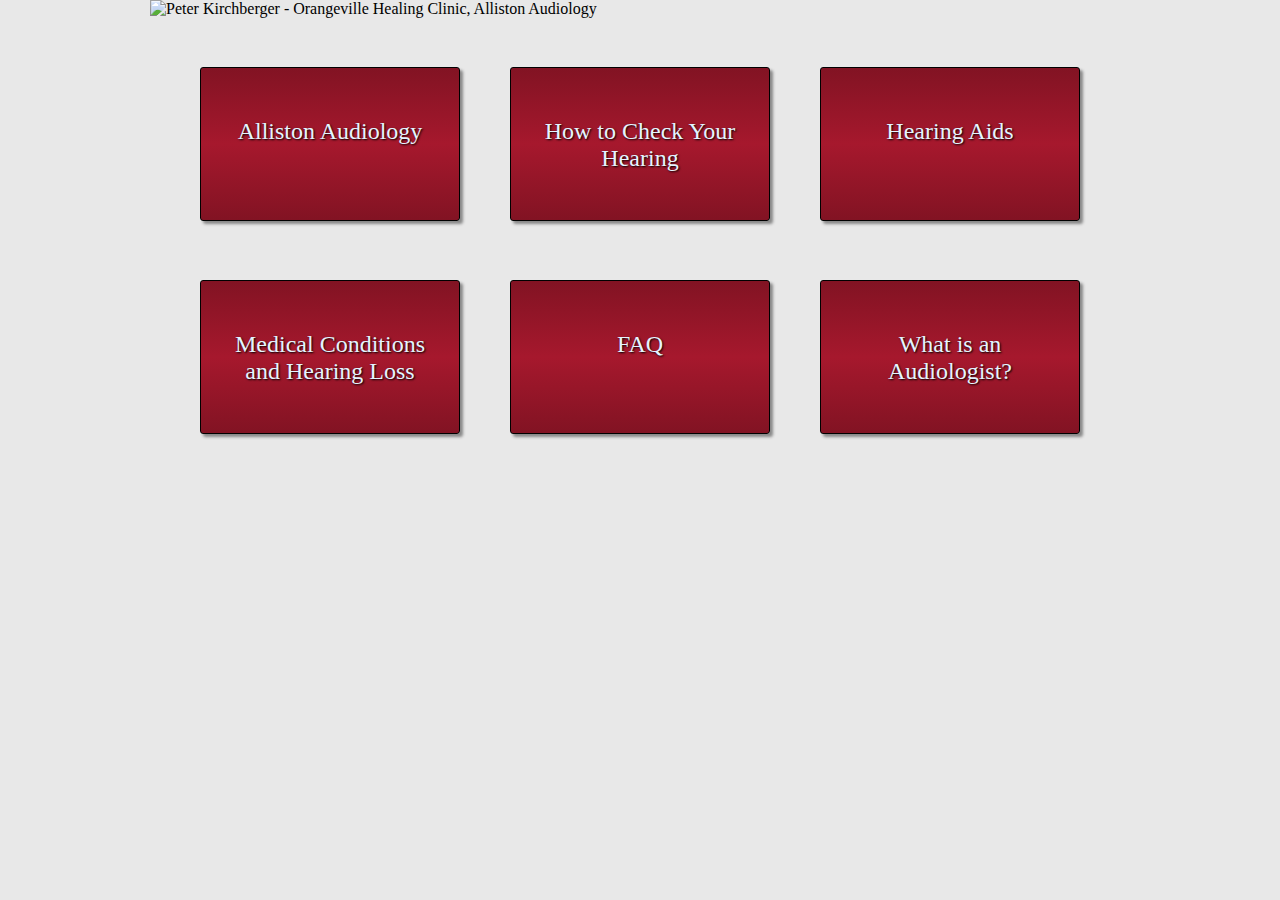
==== allistonaudiology/index.html @ 2a3fdb59 "Add files via upload" ====
<!DOCTYPE html>
<html>
<head>
  <title>Welcome to Alliston Audiology</title>
 <link href="https://fonts.googleapis.com/css?family=Roboto:300" rel="stylesheet">
 <link href="style.css" rel="stylesheet"/>
 <meta name="viewport" content="width=device-width, initial-scale=1.0, maximum-scale=1.0">
 <meta content="telephone=no" name="format-detection">
</head>
<body>
  <div class="header">
     <img src="images/peter-kirchberger-logo.png" width="980" height="165" alt="Peter Kirchberger - Orangeville Healing Clinic, Alliston Audiology">
 </div>
  <div class="ipadnav">
  <ul>
   <li><a href="allistonaud.html">Alliston Audiology</a></li>
   <li><a href="checkhearing.html">How to Check Your Hearing</a></li>
   <li><a href="hearingaids.html">Hearing Aids</a></li>
   <li><a href="medical.html">Medical Conditions and Hearing Loss</a></li>
   <li><a href="faq.html">FAQ</a></li>
   <li><a href="audiologist.html">What is an Audiologist?</a></li>
  </ul>
 </div>
</body>
</html>
---- allistonaudiology/style.css ----
*{
    margin: 0;
    padding: 0;
}

.header, .ipadnav, ul{
    margin: 0 auto;
}

body{
    background: #E8E8E8 url(http://www.hearingclinic.ca/images/body-bg.jpg) no-repeat scroll;
    background-position: center top;
    font-size: 100%;
}

.header{
    width: 980px;
    background-color: transparent;
    border-bottom: none;
}

blockquote {
    color: rgb(125,125,125);
    background-color: rgb(245,245,245);
    box-shadow: 5px 5px 0 rgb(230,230,230);
    margin: 36px auto 40px;
    padding: 16px;
    font: italic 23px 'Roboto',sans-serif;
    text-align:  center;
    border: 1px solid rgba(150,150,150,0.2);
    line-height: 200%;
    width: 85%;
}

footer{
    padding: 10px;
    margin: 0 -30px;
    background-color: rgb(220,220,220);
    background: linear-gradient(to bottom right,rgba(220,220,220,0.1),rgba(220,220,220,0.5));
    border-bottom: 4px solid rgba(150,150,150,0.5);
}

article {
    width: 750px;
    padding: 20px 30px 0px 30px;
    margin: 0px auto 20px;
    overflow: auto;
    background-color:rgb(255,255,255);
    border: 1px solid rgba(150,150,150,0.5);
}

p, dd{
    color: #666;
    margin: 0px 10px 25px;
    font: 24px 'Roboto',sans-serif;
    line-height: 170%;
}

h1{
    display: block;
    font: normal 40px Georgia, "Times New Roman", Times, serif;
    text-shadow: 1px 1px 1px #CCC;
    color: #821323;
    letter-spacing: -0.05em;
    line-height: 100%;
    margin: 10px 0 5px;
}

h2, dt{
    display: block;
    font: bold 26px Arial, Helvetica, sans-serif;
    color: #27718F;
    text-transform: uppercase;
    letter-spacing: -0.05em;
    margin: 20px 0 30px;
}

#img_right {
    border: 1px solid #CCC;
    padding: 10px;
    margin: 0 10px 0 40px;
    float: right;
}

.divider {
    width: 700px;
    height: 43px;
    background: url(http://www.hearingclinic.ca/images/separator.jpg);
    margin: 10px auto 15px;
    color: rgba(0,0,0,0);
    display: block;
}

.address{
    width: 281px;
    display: inline-block;
    margin: 0 -4px;
    color: #444;
    font: 19px 'Roboto',sans-serif;
    line-height: 108%;
    padding: 10px 60px;
}

.ipadnav{
    width: 980px;
    padding: 20px 0px 50px 0px;
    overflow: auto;
    border: none;
}

.ipadnav ul {
    list-style: none;
    overflow: auto;
    border: none;
}

.ipadnav a, .back a{
    background-color: rgb(130,19,35);
    background: linear-gradient(rgb(130,19,35),rgb(166,24,45),rgb(130,19,35));
    font: 24px Georgia, "Times New Roman", Times, serif;
    color: #E5F4FF;
    border: 1px solid black;
    border-radius: 3px;
    text-decoration: none;
    text-align: center;
    text-shadow: 1px 1px 2px #000;
}

.ipadnav a {
    width: 216px;
    height: 72px;
    margin: 29px 0px 30px 50px;
    padding: 50px 21px 30px;
    float: left;
    box-shadow: 3px 3px 3px #888888;
}

.back a{
    display: block;
    width: 750px;
    margin: 20px auto;
    padding: 10px 30px;
}
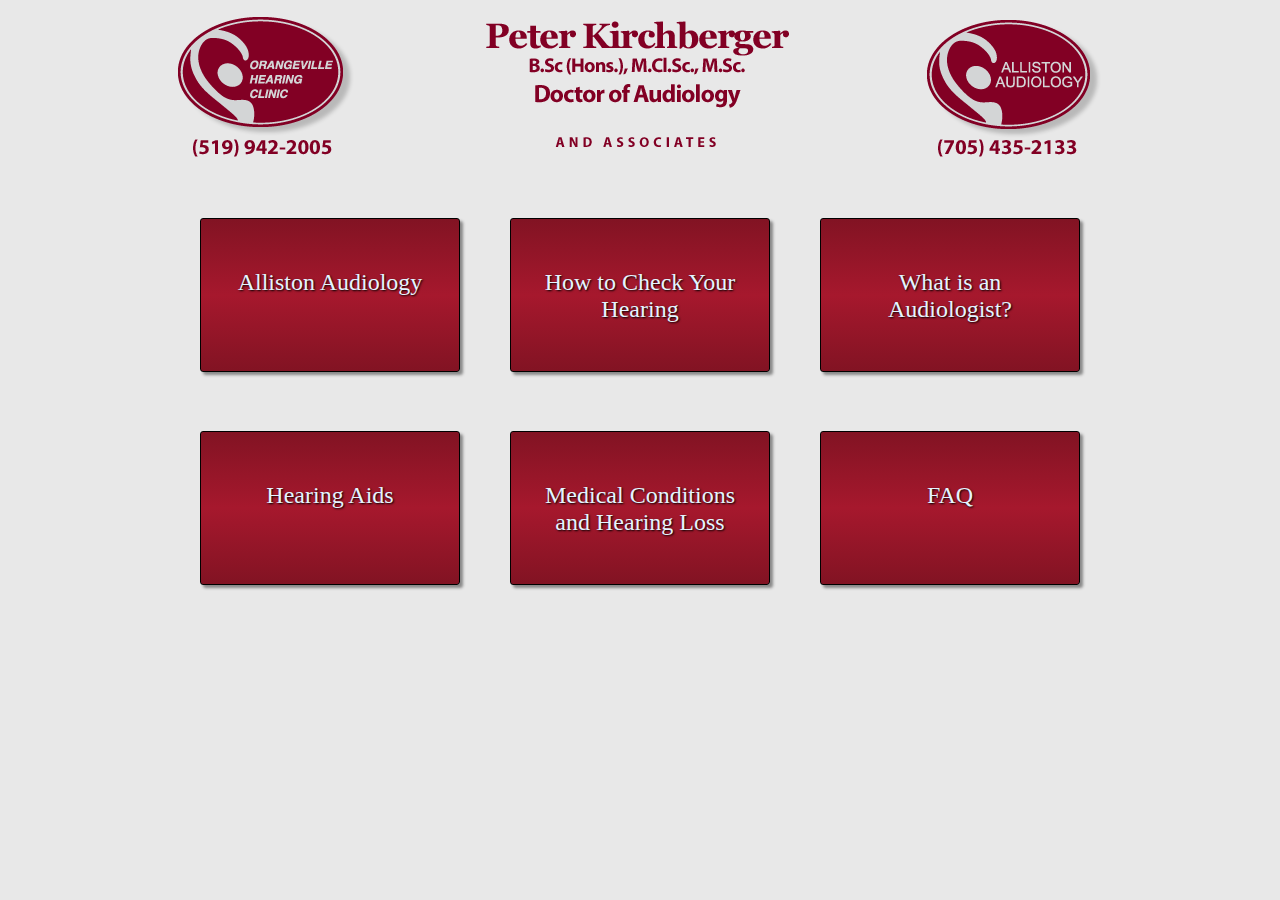
==== commit 0d432480: "Add files via upload" ====
--- a/allistonaudiology/index.html
+++ b/allistonaudiology/index.html
@@ -15,10 +15,10 @@
   <ul>
    <li><a href="allistonaud.html">Alliston Audiology</a></li>
    <li><a href="checkhearing.html">How to Check Your Hearing</a></li>
+   <li><a href="audiologist.html">What is an Audiologist?</a></li>
    <li><a href="hearingaids.html">Hearing Aids</a></li>
    <li><a href="medical.html">Medical Conditions and Hearing Loss</a></li>
    <li><a href="faq.html">FAQ</a></li>
-   <li><a href="audiologist.html">What is an Audiologist?</a></li>
   </ul>
  </div>
 </body>
--- a/allistonaudiology/style.css
+++ b/allistonaudiology/style.css
@@ -36,7 +36,7 @@
     padding: 10px;
     margin: 0 -30px;
     background-color: rgb(220,220,220);
-    background: linear-gradient(to bottom right,rgba(220,220,220,0.1),rgba(220,220,220,0.5));
+    background: linear-gradient(to bottom right,rgba(220,220,220,0.2),rgba(220,220,220,0.7));
     border-bottom: 4px solid rgba(150,150,150,0.5);
 }
 
@@ -75,6 +75,19 @@
     margin: 20px 0 30px;
 }
 
+h1:after, h2:before, dt:before{
+    content: url(http://www.hearingclinic.ca/images/separator.jpg);
+    width: 700px;
+    height: 43px;
+    margin: 10px auto 15px;
+    color: rgba(0,0,0,0);
+    display: block;
+}
+
+dt:first-child:before{
+    display: none;
+}
+
 #img_right {
     border: 1px solid #CCC;
     padding: 10px;
@@ -88,7 +101,7 @@
     background: url(http://www.hearingclinic.ca/images/separator.jpg);
     margin: 10px auto 15px;
     color: rgba(0,0,0,0);
-    display: block;
+    display: none;
 }
 
 .address{
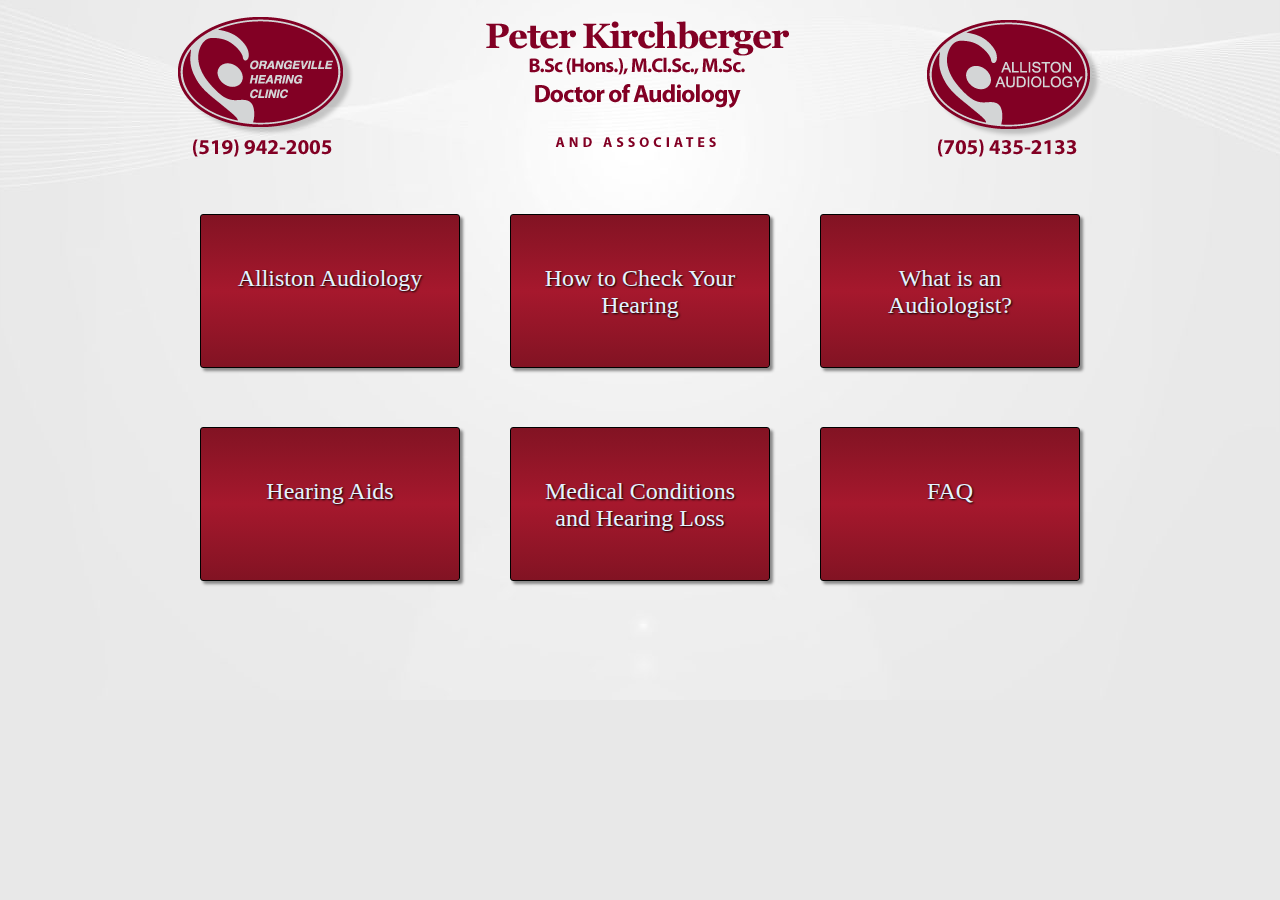
==== commit 19a1c6b2: "Add files via upload" ====
--- a/allistonaudiology/index.html
+++ b/allistonaudiology/index.html
@@ -2,15 +2,12 @@
 <html>
 <head>
   <title>Welcome to Alliston Audiology</title>
- <link href="https://fonts.googleapis.com/css?family=Roboto:300" rel="stylesheet">
  <link href="style.css" rel="stylesheet"/>
  <meta name="viewport" content="width=device-width, initial-scale=1.0, maximum-scale=1.0">
  <meta content="telephone=no" name="format-detection">
 </head>
 <body>
-  <div class="header">
-     <img src="images/peter-kirchberger-logo.png" width="980" height="165" alt="Peter Kirchberger - Orangeville Healing Clinic, Alliston Audiology">
- </div>
+  <div class="header"></div>
   <div class="ipadnav">
   <ul>
    <li><a href="allistonaud.html">Alliston Audiology</a></li>
--- a/allistonaudiology/style.css
+++ b/allistonaudiology/style.css
@@ -1,23 +1,114 @@
+/********Reset margins and paddings**********/
 *{
     margin: 0;
     padding: 0;
 }
 
-.header, .ipadnav, ul{
-    margin: 0 auto;
-}
-
+/* roboto-300 - latin */
+@font-face {
+  font-family: 'Roboto';
+  font-style: normal;
+  font-weight: 300;
+  src: local('Roboto Light'), local('Roboto-Light'),
+       url('roboto-v15-latin-300.woff2') format('woff2'), 
+       url('roboto-v15-latin-300.woff') format('woff');
+}
+
+/**************Page Structure***************/
 body{
-    background: #E8E8E8 url(http://www.hearingclinic.ca/images/body-bg.jpg) no-repeat scroll;
+    background: #E8E8E8 url(images/body-bg.jpg) no-repeat scroll;
     background-position: center top;
     font-size: 100%;
 }
 
+.header, .ipadnav{
+    margin: 0 auto;
+}
+
 .header{
     width: 980px;
+    height: 165px;
     background-color: transparent;
+    background: url(images/peter-kirchberger-logo.png) no-repeat;
+    background-position: center top;
     border-bottom: none;
 }
+
+article {
+    width: 750px;
+    padding: 20px 30px 0px 30px;
+    margin: 0px auto 20px;
+    overflow: auto;
+    background-color:rgb(255,255,255);
+    border: 1px solid rgba(150,150,150,0.5);
+}
+
+.address{
+    width: 281px;
+    display: inline-block;
+    margin: 0 -4px;
+    color: #444;
+    font: 19px 'Roboto',sans-serif;
+    line-height: 108%;
+    padding: 10px 60px;
+}
+
+footer{
+    padding: 10px;
+    margin: 0 -30px;
+    background-color: rgb(220,220,220);
+    background: linear-gradient(to bottom right,rgba(220,220,220,0.2),rgba(220,220,220,0.7));
+    border-bottom: 4px solid rgba(150,150,150,0.5);
+}
+
+/*******************Navigation Elements****************/
+.ipadnav{
+    width: 980px;
+    padding: 20px 0px 50px 0px;
+    overflow: auto;
+    border: none;
+}
+
+.ipadnav ul {
+    list-style: none;
+    overflow: auto;
+    border: none;
+}
+
+.ipadnav ul>li{
+    margin: 0;
+    line-height: 100%;
+}
+
+.ipadnav a, .back a{
+    background-color: rgb(130,19,35);
+    background: linear-gradient(rgb(130,19,35),rgb(166,24,45),rgb(130,19,35));
+    font: 24px Georgia, "Times New Roman", Times, serif;
+    color: #E5F4FF;
+    border: 1px solid black;
+    border-radius: 3px;
+    text-decoration: none;
+    text-align: center;
+    text-shadow: 1px 1px 2px #000;
+}
+
+.ipadnav a {
+    width: 216px;
+    height: 72px;
+    margin: 29px 0px 30px 50px;
+    padding: 50px 21px 30px;
+    float: left;
+    box-shadow: 3px 3px 3px #888888;
+}
+
+.back a{
+    display: block;
+    width: 750px;
+    margin: 20px auto;
+    padding: 10px 30px;
+}
+
+/********************General Styles********************/
 
 blockquote {
     color: rgb(125,125,125);
@@ -32,28 +123,39 @@
     width: 85%;
 }
 
-footer{
-    padding: 10px;
-    margin: 0 -30px;
-    background-color: rgb(220,220,220);
-    background: linear-gradient(to bottom right,rgba(220,220,220,0.2),rgba(220,220,220,0.7));
-    border-bottom: 4px solid rgba(150,150,150,0.5);
-}
-
-article {
-    width: 750px;
-    padding: 20px 30px 0px 30px;
-    margin: 0px auto 20px;
-    overflow: auto;
-    background-color:rgb(255,255,255);
-    border: 1px solid rgba(150,150,150,0.5);
-}
-
-p, dd{
+p, dd, ol>li, ul>li{
     color: #666;
     margin: 0px 10px 25px;
     font: 24px 'Roboto',sans-serif;
     line-height: 170%;
+}
+
+ol{
+    counter-reset: countstyler;
+}
+
+ol>li{
+    padding: 0 0 0 60px;
+    margin: 35px 80px;
+    font-size: 18px;
+    /*Create a context to absolutely position the numbers*/
+    position: relative;  
+    list-style: none;
+    border-top: 1px solid rgb(210,210,210);
+    overflow: hidden;
+    min-height: 52px
+}
+
+ol>li:before{
+    content: counter(countstyler);
+    counter-increment: countstyler;
+    font-size: 32px;
+    position: absolute;
+    left: 0px;
+    top: 0px;
+    padding: .4em;
+    background: rgb(210,210,210);
+    background: linear-gradient(rgb(210,210,210),rgb(230,230,230));
 }
 
 h1{
@@ -76,7 +178,7 @@
 }
 
 h1:after, h2:before, dt:before{
-    content: url(http://www.hearingclinic.ca/images/separator.jpg);
+    content: url(images/separator.jpg);
     width: 700px;
     height: 43px;
     margin: 10px auto 15px;
@@ -95,62 +197,9 @@
     float: right;
 }
 
-.divider {
-    width: 700px;
-    height: 43px;
-    background: url(http://www.hearingclinic.ca/images/separator.jpg);
-    margin: 10px auto 15px;
-    color: rgba(0,0,0,0);
-    display: none;
-}
-
-.address{
-    width: 281px;
-    display: inline-block;
-    margin: 0 -4px;
-    color: #444;
-    font: 19px 'Roboto',sans-serif;
-    line-height: 108%;
-    padding: 10px 60px;
-}
-
-.ipadnav{
-    width: 980px;
-    padding: 20px 0px 50px 0px;
-    overflow: auto;
-    border: none;
-}
-
-.ipadnav ul {
-    list-style: none;
-    overflow: auto;
-    border: none;
-}
-
-.ipadnav a, .back a{
-    background-color: rgb(130,19,35);
-    background: linear-gradient(rgb(130,19,35),rgb(166,24,45),rgb(130,19,35));
-    font: 24px Georgia, "Times New Roman", Times, serif;
-    color: #E5F4FF;
-    border: 1px solid black;
-    border-radius: 3px;
-    text-decoration: none;
-    text-align: center;
-    text-shadow: 1px 1px 2px #000;
-}
-
-.ipadnav a {
-    width: 216px;
-    height: 72px;
-    margin: 29px 0px 30px 50px;
-    padding: 50px 21px 30px;
+#img_left {
+    border: 1px solid #CCC;
+    padding: 10px;
+    margin: 0 40px 0 10px;
     float: left;
-    box-shadow: 3px 3px 3px #888888;
-}
-
-.back a{
-    display: block;
-    width: 750px;
-    margin: 20px auto;
-    padding: 10px 30px;
-}
+}